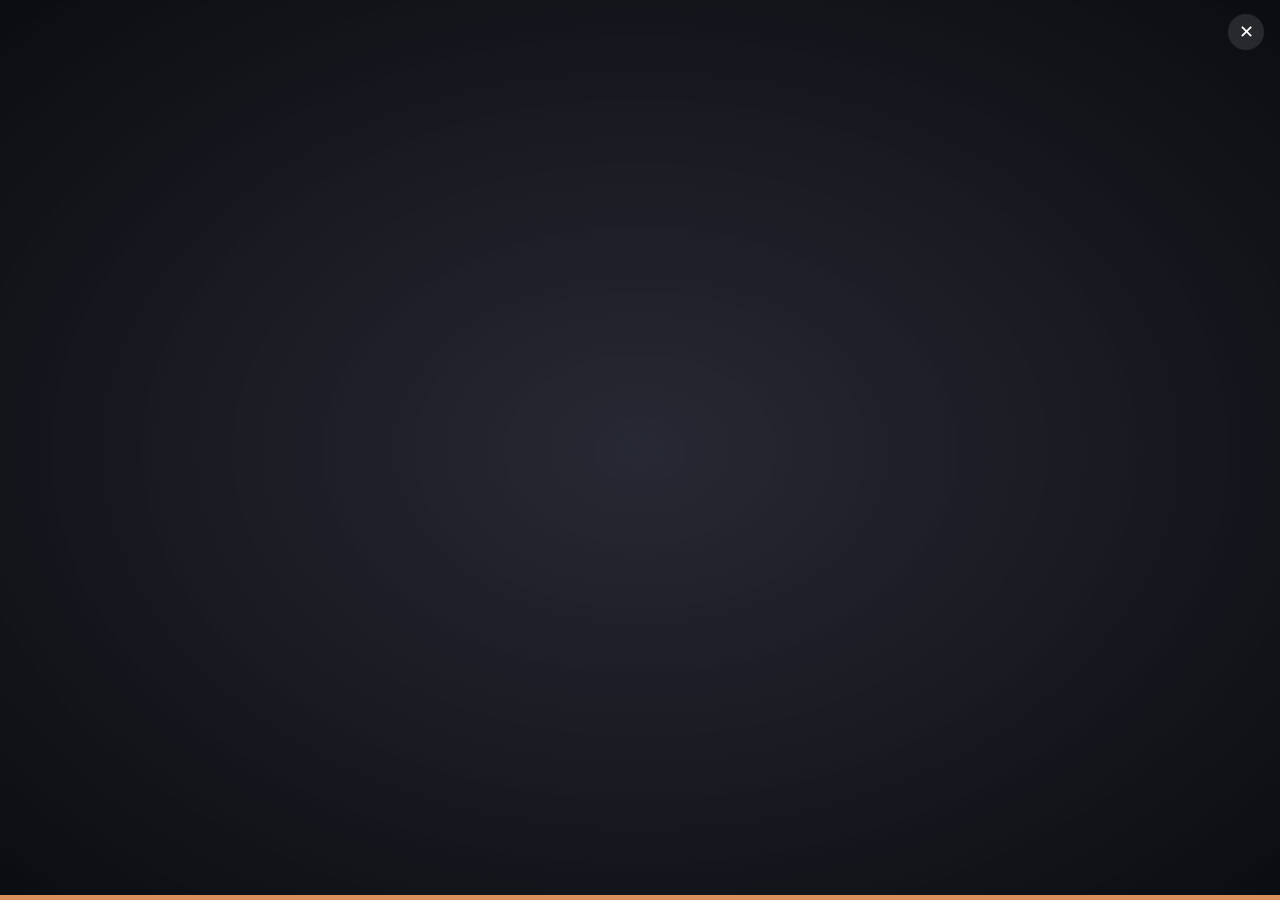
==== anuncio.html @ ba04f60f "Add files via upload" ====
<!DOCTYPE html>
<html lang="pt-BR">
<head>
<meta charset="UTF-8">
<meta name="viewport" content="width=device-width, initial-scale=1">
<title>Item</title>
<link rel="stylesheet" href="shared.css">
<style>
  html, body { margin:0; height:100%; background:transparent; font-family:Georgia,'Times New Roman',serif; color:#eee; overflow:hidden; }
  #ov { position:fixed; inset:0; display:flex; flex-direction:column; align-items:center; justify-content:center; gap:14px;
        padding:24px 20px 34px; background:radial-gradient(ellipse at center, rgba(22,24,36,.93), rgba(4,5,9,.97)); animation:entra .45s ease; }
  @keyframes entra { from { opacity:0; transform:scale(1.03); } to { opacity:1; transform:none; } }
  #x { position:absolute; top:14px; right:16px; width:36px; height:36px; border:0; border-radius:50%; background:#ffffff1c; color:#fff; font-size:18px; cursor:pointer; }
  #x:hover { background:#ffffff40; }
  #nome { margin:0; text-align:center; font-size:clamp(28px,5.5vw,58px); letter-spacing:.08em; text-transform:uppercase; color:#f3e3c3; text-shadow:0 2px 18px #000; }
  #desc { max-width:720px; width:100%; max-height:30vh; overflow:auto; text-align:justify; hyphens:auto; font-size:clamp(15px,2vw,20px); line-height:1.55; color:#d6d8e4; padding:0 6px; }
  #desc b { color:#fff; }
  #barra { position:absolute; left:0; right:0; bottom:0; height:5px; background:#ffffff14; }
  #prog { display:block; height:100%; width:100%; background:#d9925e; transform-origin:left; }
</style>
</head>
<body>
<div id="ov">
  <button id="x" title="Fechar">✕</button>
  <div id="img"></div>
  <h1 id="nome"></h1>
  <div id="desc"></div>
  <div id="barra"><i id="prog"></i></div>
</div>

<script type="module">
import OBR from "https://esm.sh/@owlbear-rodeo/sdk@3";
import { MODAL_ANUNCIO, sanitize, holoHTML, initHolo } from "./shared.js";

const DURACAO = 8000; // tempo na tela, em milissegundos
let dados = {};
try { dados = JSON.parse(new URLSearchParams(location.search).get("d") || "{}"); } catch (e) {}

document.getElementById("nome").textContent = dados.nome || "";
document.getElementById("desc").innerHTML = sanitize(dados.descricao || "");
const imgBox = document.getElementById("img");
if (dados.img && /^https?:\/\//.test(dados.img)) {
  imgBox.innerHTML = holoHTML(dados.img);
  initHolo(imgBox.querySelector(".holo"));
}

let fechado = false;
function fechar() {
  if (fechado) return; fechado = true;
  OBR.modal.close(MODAL_ANUNCIO).catch(() => {});
}
document.getElementById("x").onclick = fechar;
document.getElementById("ov").addEventListener("click", e => {
  if (!e.target.closest(".holo") && !e.target.closest("#desc") && e.target.id !== "nome") fechar();
});

// Contagem regressiva (pausa enquanto a pessoa mexe no item)
const prog = document.getElementById("prog");
let decorrido = 0, ultimo = performance.now(), pausado = false;
imgBox.addEventListener("pointerenter", () => pausado = true);
imgBox.addEventListener("pointerleave", () => pausado = false);
document.getElementById("desc").addEventListener("pointerenter", () => pausado = true);
document.getElementById("desc").addEventListener("pointerleave", () => pausado = false);
(function tick(agora) {
  if (fechado) return;
  if (!pausado) decorrido += agora - ultimo;
  ultimo = agora;
  prog.style.transform = `scaleX(${Math.max(0, 1 - decorrido / DURACAO)})`;
  if (decorrido >= DURACAO) return fechar();
  requestAnimationFrame(tick);
})(performance.now());

OBR.onReady(() => {});
</script>
</body>
</html>
---- shared.css ----
.holo { display:inline-block; perspective:900px; touch-action:none; cursor:grab; animation:flutuar 4s ease-in-out infinite; }
.holo.ativo { animation-play-state:paused; cursor:grabbing; }
@keyframes flutuar { 0%,100% { transform:translateY(0); } 50% { transform:translateY(-8px); } }
.holo-in { position:relative; display:inline-block; transform-style:preserve-3d;
  transform:rotateX(calc(var(--rx,0) * 1deg)) rotateY(calc(var(--ry,0) * 1deg));
  transition:transform .12s ease-out;
  filter:drop-shadow(calc(var(--ry,0) * -1.4px) calc(var(--rx,0) * 1.4px) 18px rgba(0,0,0,.65)); }
.holo.solto .holo-in { transition:transform .6s ease; }
.h-base { display:block; max-width:100%; max-height:var(--hmax,42vh); user-select:none; -webkit-user-drag:none; }
.h-glow { position:absolute; inset:0; width:100%; height:100%; pointer-events:none; mix-blend-mode:screen; opacity:.85;
  filter:brightness(1.7) saturate(2.2) hue-rotate(calc(var(--hue,0) * 1deg));
  -webkit-mask-image:radial-gradient(circle at calc(var(--mx,50) * 1%) calc(var(--my,50) * 1%), #000 0%, transparent 55%);
          mask-image:radial-gradient(circle at calc(var(--mx,50) * 1%) calc(var(--my,50) * 1%), #000 0%, transparent 55%);
  transition:opacity .3s; }
.holo:not(.ativo) .h-glow { opacity:0; }
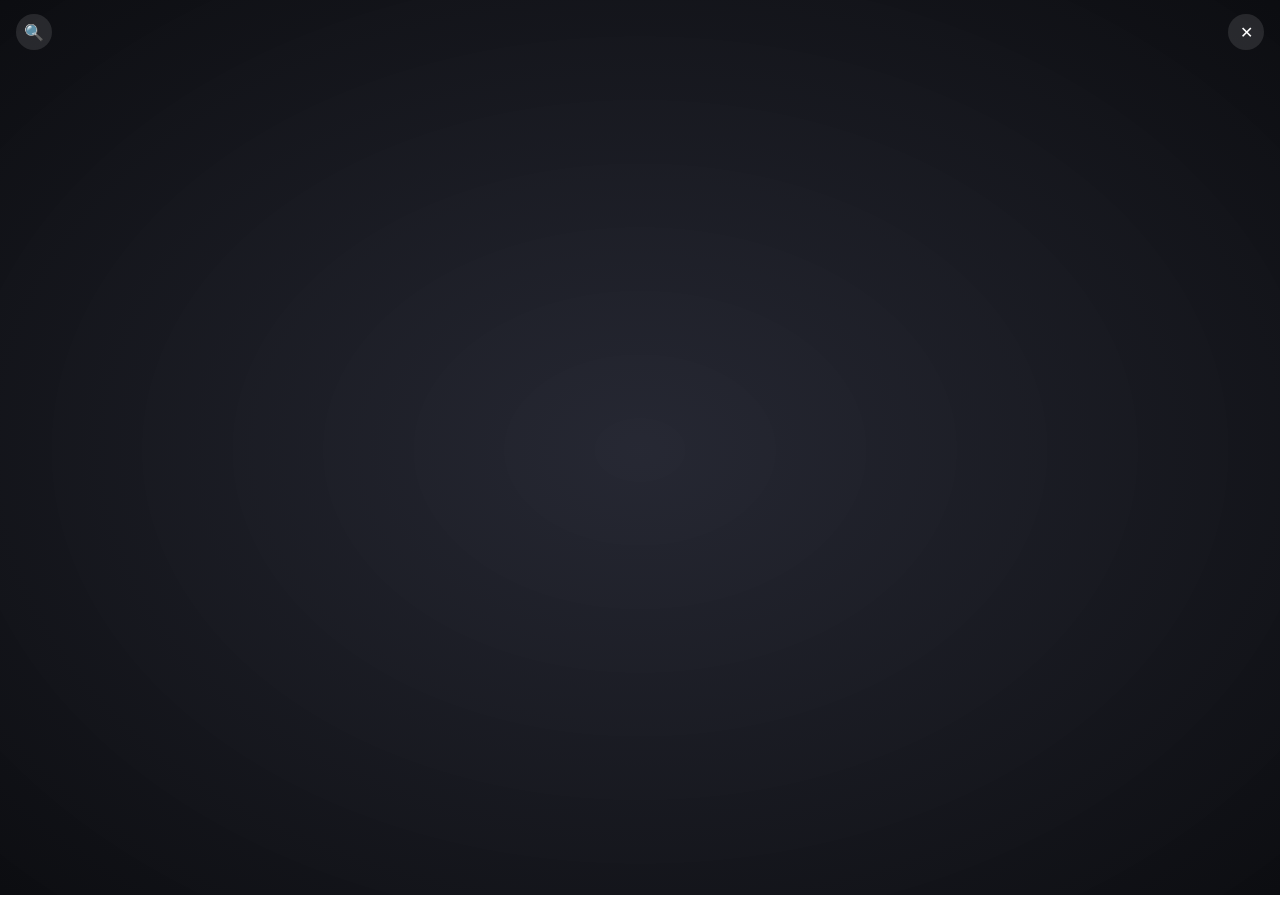
==== commit 3561a132: "Add files via upload" ====
--- a/anuncio.html
+++ b/anuncio.html
@@ -7,63 +7,137 @@
 <link rel="stylesheet" href="shared.css">
 <style>
   html, body { margin:0; height:100%; background:transparent; font-family:Georgia,'Times New Roman',serif; color:#eee; overflow:hidden; }
-  #ov { position:fixed; inset:0; display:flex; flex-direction:column; align-items:center; justify-content:center; gap:14px;
-        padding:24px 20px 34px; background:radial-gradient(ellipse at center, rgba(22,24,36,.93), rgba(4,5,9,.97)); animation:entra .45s ease; }
+  #ov { position:fixed; inset:0; display:flex; flex-direction:column; align-items:center; justify-content:center; gap:10px;
+        padding:24px 10vw 34px; background:radial-gradient(ellipse at center, rgba(22,24,36,.93), rgba(4,5,9,.97)); animation:entra .45s ease; }
   @keyframes entra { from { opacity:0; transform:scale(1.03); } to { opacity:1; transform:none; } }
-  #x { position:absolute; top:14px; right:16px; width:36px; height:36px; border:0; border-radius:50%; background:#ffffff1c; color:#fff; font-size:18px; cursor:pointer; }
-  #x:hover { background:#ffffff40; }
-  #nome { margin:0; text-align:center; font-size:clamp(28px,5.5vw,58px); letter-spacing:.08em; text-transform:uppercase; color:#f3e3c3; text-shadow:0 2px 18px #000; }
-  #desc { max-width:720px; width:100%; max-height:30vh; overflow:auto; text-align:justify; hyphens:auto; font-size:clamp(15px,2vw,20px); line-height:1.55; color:#d6d8e4; padding:0 6px; }
+  .rb { width:36px; height:36px; border:0; border-radius:50%; background:#ffffff1c; color:#fff; font-size:16px; cursor:pointer; }
+  .rb:hover { background:#ffffff40; } .rb.on { background:#fff; color:#111; }
+  #x { position:absolute; top:14px; right:16px; }
+  #tools { position:absolute; top:14px; left:16px; display:flex; align-items:center; gap:6px; }
+  #tools span { font:12px system-ui,sans-serif; color:#cfd2e2; min-width:34px; text-align:center; }
+  #nome { margin:0; text-align:center; font-size:clamp(22px,3.4vw,38px); letter-spacing:.07em; text-transform:uppercase; color:#fff; text-shadow:0 2px 18px #000; }
+  #meta { text-align:center; font:clamp(11px,1.3vw,14px) system-ui,sans-serif; letter-spacing:.14em; text-transform:uppercase; color:#80849a; }
+  #desc { max-width:700px; width:100%; max-height:28vh; overflow:auto; text-align:justify; hyphens:auto; font-size:clamp(14px,1.7vw,18px); line-height:1.55; color:#d6d8e4; padding:0 6px; }
   #desc b { color:#fff; }
-  #barra { position:absolute; left:0; right:0; bottom:0; height:5px; background:#ffffff14; }
-  #prog { display:block; height:100%; width:100%; background:#d9925e; transform-origin:left; }
+  #barra { position:absolute; left:0; right:0; bottom:0; height:5px; background:#ffffff1f; }
+  #prog { display:block; height:100%; width:100%; background:#fff; transform-origin:left; }
+
+  /* modo lupa */
+  .lupa { --hmax:62vh; }
+  .lupa .holo { animation:none !important; cursor:crosshair; }
+  .lupa .holo-in { transform:none !important; filter:none !important; }
+  .lupa .h-glow { display:none; }
+  .lupa #desc { max-height:12vh; }
+  #lente { position:fixed; display:none; width:240px; height:240px; box-sizing:border-box; border:3px solid #fff; border-radius:50%;
+           background-color:#000; background-repeat:no-repeat; box-shadow:0 6px 28px #000c; pointer-events:none; z-index:20; }
 </style>
 </head>
 <body>
 <div id="ov">
-  <button id="x" title="Fechar">✕</button>
+  <div id="tools" hidden>
+    <button class="rb" id="lupa" title="Lupa (zoom para ler)">🔍</button>
+    <span id="zl-menos-wrap" hidden><button class="rb" id="zm" title="Diminuir zoom">−</button></span>
+    <span id="zlabel" hidden></span>
+    <span id="zl-mais-wrap" hidden><button class="rb" id="zp" title="Aumentar zoom">+</button></span>
+  </div>
+  <button class="rb" id="x" title="Fechar">✕</button>
   <div id="img"></div>
   <h1 id="nome"></h1>
+  <div id="meta"></div>
   <div id="desc"></div>
   <div id="barra"><i id="prog"></i></div>
 </div>
+<div id="lente"></div>
 
 <script type="module">
 import OBR from "https://esm.sh/@owlbear-rodeo/sdk@3";
-import { MODAL_ANUNCIO, sanitize, holoHTML, initHolo } from "./shared.js";
+import { MODAL_ANUNCIO, romano, sanitize, holoHTML, initHolo } from "./shared.js";
 
+const $ = s => document.querySelector(s);
 const DURACAO = 8000; // tempo na tela, em milissegundos
 let dados = {};
 try { dados = JSON.parse(new URLSearchParams(location.search).get("d") || "{}"); } catch (e) {}
 
-document.getElementById("nome").textContent = dados.nome || "";
-document.getElementById("desc").innerHTML = sanitize(dados.descricao || "");
-const imgBox = document.getElementById("img");
-if (dados.img && /^https?:\/\//.test(dados.img)) {
+$("#nome").textContent = dados.nome || "";
+$("#desc").innerHTML = sanitize(dados.descricao || "");
+const partes = [];
+if (dados.tipo) partes.push(dados.tipo);
+if (dados.categoria !== undefined && dados.categoria !== null) partes.push("Categoria " + romano(dados.categoria));
+if (dados.peso !== undefined && dados.peso !== null) partes.push("Peso " + String(dados.peso).replace(".", ","));
+$("#meta").textContent = partes.join("  ·  ");
+
+const imgBox = $("#img");
+const temImg = dados.img && /^https?:\/\//.test(dados.img);
+if (temImg) {
   imgBox.innerHTML = holoHTML(dados.img);
   initHolo(imgBox.querySelector(".holo"));
+  $("#tools").hidden = false;
 }
 
+/* ---- som ---- */
+const som = new Audio("anuncio.mp3");
+som.volume = 0.8;
+som.play().catch(() => addEventListener("pointerdown", () => som.play().catch(() => {}), { once: true }));
+
+/* ---- fechar ---- */
 let fechado = false;
 function fechar() {
   if (fechado) return; fechado = true;
   OBR.modal.close(MODAL_ANUNCIO).catch(() => {});
 }
-document.getElementById("x").onclick = fechar;
-document.getElementById("ov").addEventListener("click", e => {
-  if (!e.target.closest(".holo") && !e.target.closest("#desc") && e.target.id !== "nome") fechar();
+$("#x").onclick = fechar;
+$("#ov").addEventListener("click", e => {
+  if (lupa) return;
+  if (!e.target.closest(".holo") && !e.target.closest("#desc") && !e.target.closest("#tools") && e.target.id !== "nome") fechar();
 });
 
-// Contagem regressiva (pausa enquanto a pessoa mexe no item)
-const prog = document.getElementById("prog");
-let decorrido = 0, ultimo = performance.now(), pausado = false;
-imgBox.addEventListener("pointerenter", () => pausado = true);
-imgBox.addEventListener("pointerleave", () => pausado = false);
-document.getElementById("desc").addEventListener("pointerenter", () => pausado = true);
-document.getElementById("desc").addEventListener("pointerleave", () => pausado = false);
+/* ---- lupa ---- */
+let lupa = false, zoom = 2.5;
+const lente = $("#lente");
+const mostrarZoom = () => { $("#zlabel").textContent = "×" + zoom.toFixed(1).replace(".", ","); };
+function setZoom(z) { zoom = Math.min(8, Math.max(1.5, z)); mostrarZoom(); }
+function setLupa(on) {
+  lupa = on;
+  $("#ov").classList.toggle("lupa", on);
+  $("#lupa").classList.toggle("on", on);
+  for (const id of ["zl-menos-wrap", "zlabel", "zl-mais-wrap"]) $("#" + id).hidden = !on;
+  lente.style.display = "none"; mostrarZoom();
+}
+$("#lupa").onclick = () => setLupa(!lupa);
+$("#zm").onclick = () => setZoom(zoom / 1.25);
+$("#zp").onclick = () => setZoom(zoom * 1.25);
+imgBox.addEventListener("pointermove", e => {
+  if (!lupa) return;
+  const base = imgBox.querySelector(".h-base");
+  const r = base.getBoundingClientRect();
+  const x = e.clientX - r.left, y = e.clientY - r.top;
+  if (x < 0 || y < 0 || x > r.width || y > r.height) { lente.style.display = "none"; return; }
+  const S = lente.offsetWidth, meio = lente.clientWidth / 2;
+  const subir = e.pointerType === "touch" ? S / 2 + 60 : 0; // no toque, a lupa fica acima do dedo
+  lente.style.display = "block";
+  lente.style.left = (e.clientX - S / 2) + "px";
+  lente.style.top = (e.clientY - S / 2 - subir) + "px";
+  lente.style.backgroundImage = `url("${dados.img}")`;
+  lente.style.backgroundSize = `${r.width * zoom}px ${r.height * zoom}px`;
+  lente.style.backgroundPosition = `${meio - x * zoom}px ${meio - y * zoom}px`;
+});
+imgBox.addEventListener("pointerleave", () => { lente.style.display = "none"; });
+imgBox.addEventListener("wheel", e => {
+  if (!lupa) return;
+  e.preventDefault();
+  setZoom(zoom * (e.deltaY < 0 ? 1.15 : 1 / 1.15));
+}, { passive: false });
+
+/* ---- contagem regressiva (pausa ao mexer no item ou usar a lupa) ---- */
+const prog = $("#prog");
+let decorrido = 0, ultimo = performance.now(), sobre = false;
+for (const el of [imgBox, $("#desc"), $("#tools")]) {
+  el.addEventListener("pointerenter", () => sobre = true);
+  el.addEventListener("pointerleave", () => sobre = false);
+}
 (function tick(agora) {
   if (fechado) return;
-  if (!pausado) decorrido += agora - ultimo;
+  if (!sobre && !lupa) decorrido += agora - ultimo;
   ultimo = agora;
   prog.style.transform = `scaleX(${Math.max(0, 1 - decorrido / DURACAO)})`;
   if (decorrido >= DURACAO) return fechar();
